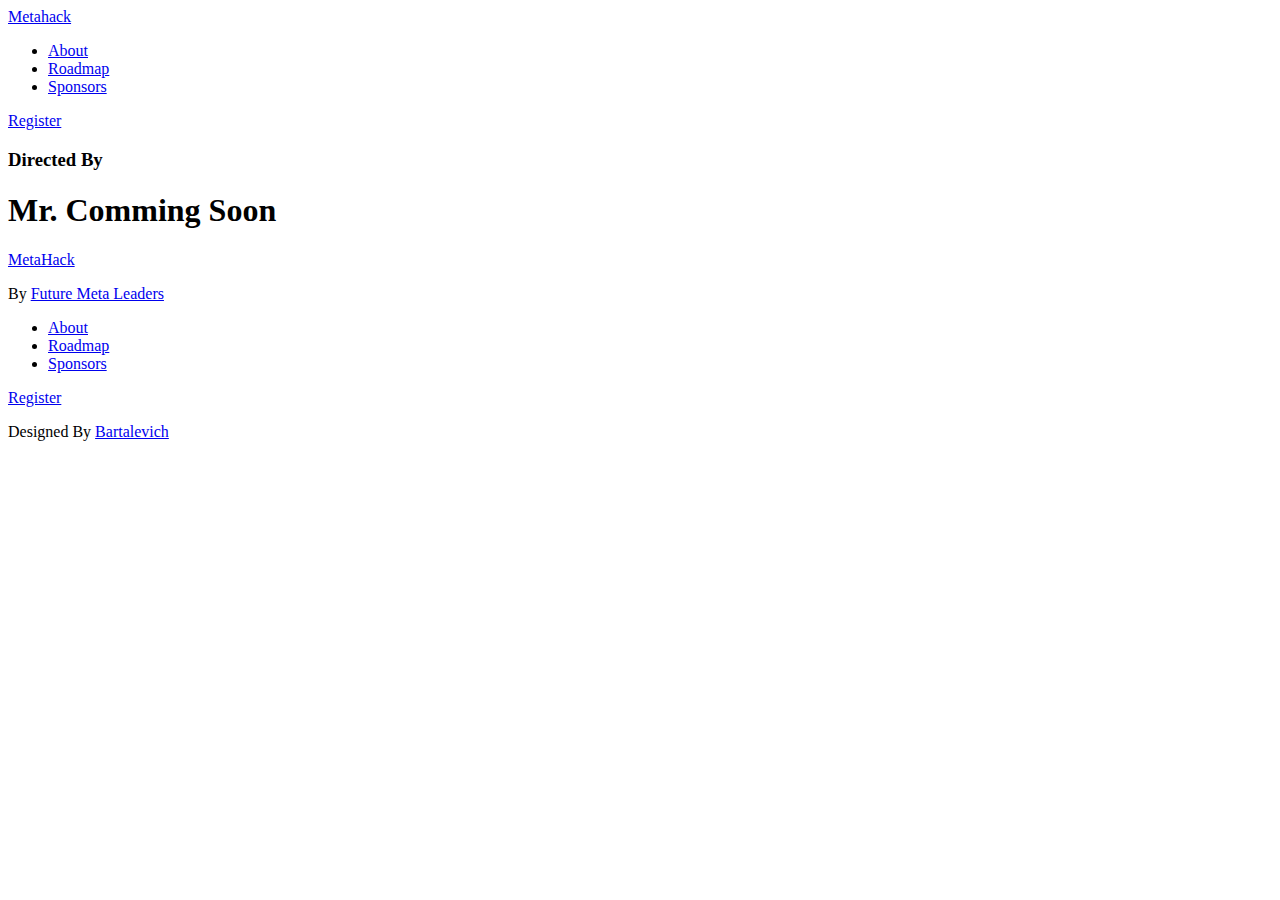
==== register.html @ 576b527c "Add files via upload" ====
<!DOCTYPE html>
<html lang="en">
<head>
    <meta charset="UTF-8">
    <meta http-equiv="X-UA-Compatible" content="IE=edge">
    <meta name="viewport" content="width=device-width, initial-scale=1.0">
    <title>MetaHack</title>
 
    <link href='https://unpkg.com/boxicons@2.1.2/css/boxicons.min.css' rel='stylesheet'>
    <link rel="stylesheet" href="https://cdn.jsdelivr.net/npm/swiper/swiper-bundle.min.css"/>
    <link rel="stylesheet" href="css/main.css">
</head>
<body>
   
    <div class="body_image">
    </div>
    
    <header class="header" id="header">
        <nav class="nav container">
            <a href="index.html" class="logo">Metahack</a>
            
            <div class="nav_menu">
                
                <ul class="nav_list">
                    <li>
                        <a href="index.html" class="nav_link">About</a>
                    </li>
                    <li>
                        <a href="roadmap.html" class="nav_link">Roadmap</a>
                    </li>
                    <li>
                        <a href="#" class="nav_link">Sponsors</a>
                    </li>
                </ul>

                <a href="register.html" class="nav_register">Register</a>
            </div>

            <div class="nav_toggle">
                <div class="bar"></div>
                <div class="bar"></div>
                <div class="bar"></div>
            </div>
            
        </nav>
    </header>
    
    <main>
    
        <section class="section coming">
            <div class="container">
                <h3 class="comming_subtitle">Directed By</h3>
                <h1 class="h1 comming_title">Mr. Comming Soon</h1>
            </div>
        </section>
   
    </main>

    <footer class="footer section">
        <div class="container footer_container grid">
          <div class="footer_card">
              <a href="index.html" class="logo">MetaHack</a>
              <p class="copyright">By <a href="#" class="copyright_link">Future Meta Leaders</a></p>
          </div>

          <div class="footer_card bottom">
              <div class="footer_wrapper">
                  <ul class="footer_list">
                      <li>
                          <a href="index.html" class="footer_link">About</a>
                      </li>
  
                      <li>
                          <a href="roadmap.html" class="footer_link">Roadmap</a>
                      </li>
  
                      <li>
                          <a href="sponsors.html" class="footer_link">Sponsors</a>
                      </li>
                  </ul>
                  <a href="register.html" class="footer_link last">Register</a>
              </div>
              <p class="copyright">Designed By <a href="#" class="copyright_link">Bartalevich</a></p>
          </div>
        </div>
     </footer>
      <script src="https://code.jquery.com/jquery-3.6.1.js" integrity="sha256-3zlB5s2uwoUzrXK3BT7AX3FyvojsraNFxCc2vC/7pNI=" crossorigin="anonymous"></script>
    <script src="https://cdn.jsdelivr.net/npm/swiper/swiper-bundle.min.js"></script>
    <script src="js/scrollreveal.min.js"></script>
    <script src="js/script.js"></script>
</body>
</html>
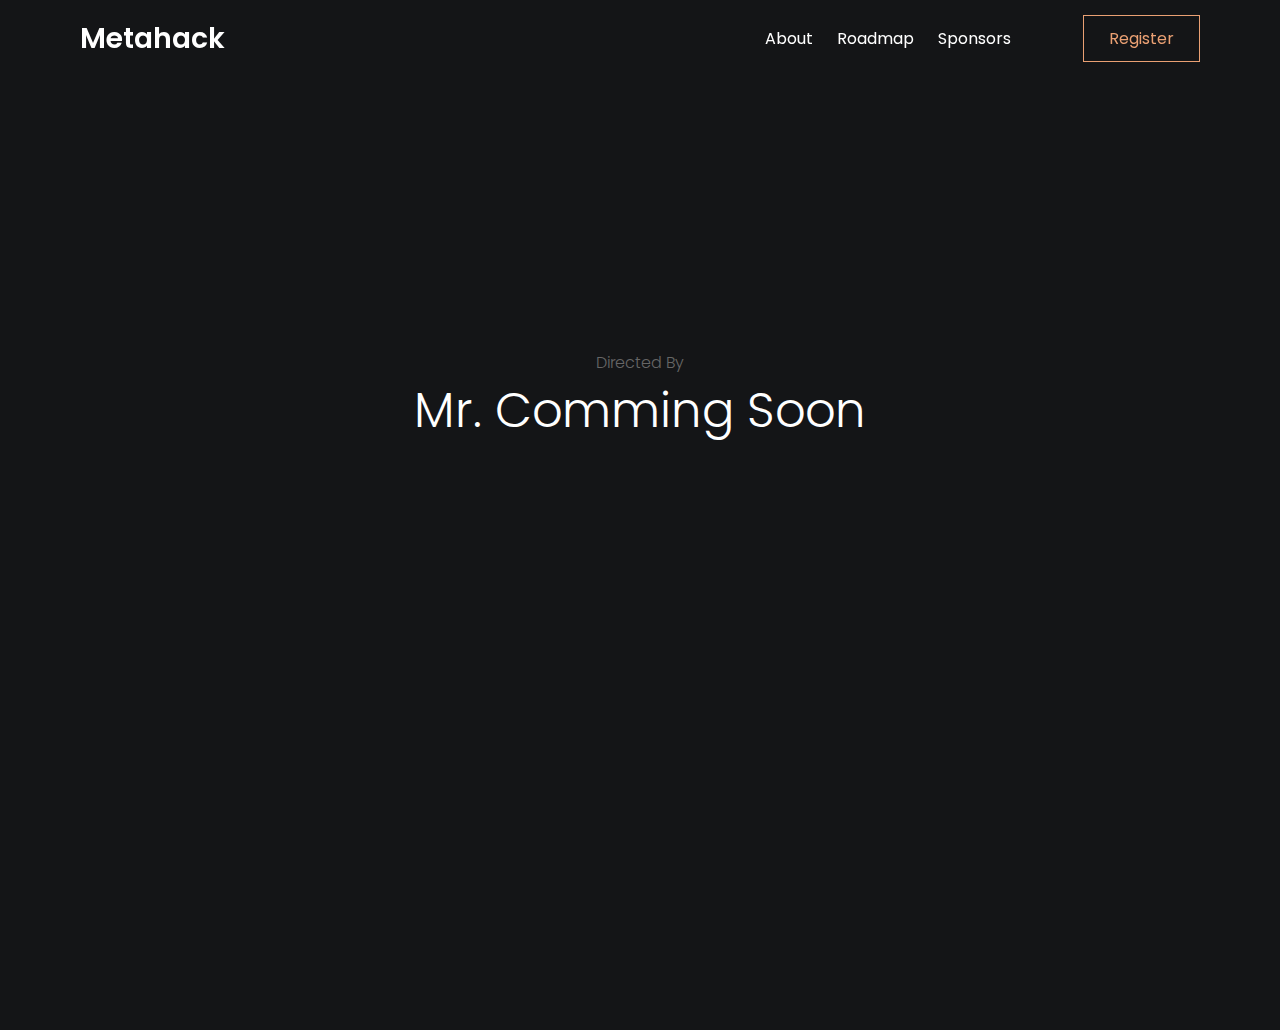
==== commit 750b3e98: "Update register.html" ====
--- a/register.html
+++ b/register.html
@@ -56,37 +56,9 @@
    
     </main>
 
-    <footer class="footer section">
-        <div class="container footer_container grid">
-          <div class="footer_card">
-              <a href="index.html" class="logo">MetaHack</a>
-              <p class="copyright">By <a href="#" class="copyright_link">Future Meta Leaders</a></p>
-          </div>
-
-          <div class="footer_card bottom">
-              <div class="footer_wrapper">
-                  <ul class="footer_list">
-                      <li>
-                          <a href="index.html" class="footer_link">About</a>
-                      </li>
-  
-                      <li>
-                          <a href="roadmap.html" class="footer_link">Roadmap</a>
-                      </li>
-  
-                      <li>
-                          <a href="sponsors.html" class="footer_link">Sponsors</a>
-                      </li>
-                  </ul>
-                  <a href="register.html" class="footer_link last">Register</a>
-              </div>
-              <p class="copyright">Designed By <a href="#" class="copyright_link">Bartalevich</a></p>
-          </div>
-        </div>
-     </footer>
-      <script src="https://code.jquery.com/jquery-3.6.1.js" integrity="sha256-3zlB5s2uwoUzrXK3BT7AX3FyvojsraNFxCc2vC/7pNI=" crossorigin="anonymous"></script>
+    <script src="https://code.jquery.com/jquery-3.6.1.js" integrity="sha256-3zlB5s2uwoUzrXK3BT7AX3FyvojsraNFxCc2vC/7pNI=" crossorigin="anonymous"></script>
     <script src="https://cdn.jsdelivr.net/npm/swiper/swiper-bundle.min.js"></script>
     <script src="js/scrollreveal.min.js"></script>
     <script src="js/script.js"></script>
 </body>
-</html>+</html>
--- a/css/main.css
+++ b/css/main.css
@@ -0,0 +1,788 @@
+/* @import url('https://fonts.googleapis.com/css2?family=Roboto:wght@100;300;400;500;700;900&display=swap'); */
+@import url('https://fonts.googleapis.com/css2?family=Poppins:wght@100;200;300;400;500;600;700;800;900&display=swap');
+
+:root{
+
+    --header-height: 3rem;
+    --section-padding: 70px;
+    /**
+     * colors
+     */
+
+    --first-color: #FF453A;
+    --second-color: #EAA073;
+    --jelly: #D95E58;
+    --pink: #FC7984;
+    --title-color: #FFF;
+    --body-color: #141517;
+    --extra-black: #121216;
+    --light-gray: hsl(0, 0%, 80%);
+    --yellow: #FFC90A;
+    --text-color: #666;
+    --silver: #D1D1D6;
+    --fawn: #EAA073; 
+    
+    /*===== font and typographie =====*/
+
+    --body-font: 'Poppins', sans-serif;
+    --big-font-size: 3.68rem;
+    --h1-font-size: 1.770625rem;
+    --h2-font-size: 1.25rem;
+    --normal-font-size: .95rem;
+    --small-font-size: .85rem;
+    --smaller-font-size: .75rem;
+
+    /*===== font Weight =====*/
+     --f-w-200: 200;
+     --f-w-300: 300;
+     --f-w-400: 400;
+     --f-w-500: 500;
+     --f-w-600: 600;
+     --f-w-700: 700;
+     --f-w-800: 800;
+     --f-w-900: 900;
+
+    /*===== Margenes =====*/
+
+    --mb-2: 1rem;
+    --mb-4: 2rem;
+    --mb-5: 2.5rem;
+    --mb-6: 3rem;
+
+    /*===== z index =====*/
+
+    --z-back: -10;
+    --z-fixed: 100;
+
+    /**
+     * transition
+     */
+  
+     --transition-1: 0.45s ease;
+     --transition-2: 0.5s ease;
+}
+
+*,
+*::before,
+*::after{
+   margin: 0;
+   padding: 0;
+   box-sizing: border-box;
+}
+
+img{
+    height: auto;
+}
+
+a{
+    text-decoration: none;
+    color: inherit;
+}
+
+li{
+    list-style: none;
+}
+
+a,
+img,
+span,
+button,
+input{
+    display: block;
+}
+
+input{
+    width: 100%;
+}
+
+button,
+input{
+    border: none;
+    outline: none;
+    background: none;
+}
+
+i{
+    cursor: pointer;
+}
+html{
+    scroll-behavior: smooth;
+    /* height: 100%;
+    background: radial-gradient(ellipse at bottom, #1b2735 0%, #090a0f 100%);
+    overflow: hidden; */
+}
+
+body{
+    background-color: var(--body-color);
+    color: var(--title-color);
+    font-family: var(--body-font);
+}
+:focus-visible { outline-offset: 4px; }
+
+::-webkit-scrollbar { width: 10px; }
+
+::-webkit-scrollbar-track { background-color: hsl(0, 0%, 98%); }
+
+::-webkit-scrollbar-thumb { background-color: var(--body-color); }
+
+/*========= REUSED ==========*/
+
+.container{
+    padding-inline: 15px;
+}
+
+.section{
+    padding-block: 3rem 2rem;
+}
+
+.img-cover{
+    width: 100%;
+    height: 100%;
+    object-fit: cover;
+}
+
+.img-holder{
+    aspect-ratio: var(--width) / var(--height);
+    overflow: hidden;
+    background-color: var(--light-gray);
+}
+.grid{
+    display: grid;
+}
+
+.section_subtitle
+{
+  font-size: var(--normal-font-size);
+  color: var(--jelly);
+  text-transform: uppercase;
+  font-weight: var(--f-w-500);
+  margin-block-end: 8px;
+}
+
+.section_title
+{
+  font-size: var(--h1-font-size);
+  color: var(--title-color);
+  font-weight: var(--f-w-300);
+  text-transform: capitalize;
+  margin-block-end: 15px;
+}
+
+.section_text{
+    color: var(--text-color);
+    font-size: var(--normal-font-size);
+    font-weight: var(--f-w-300);
+    margin-block-end: 15px;
+}
+.vc_roud .section_title{
+    --h1-font-size: 1.9rem;
+}
+/*========== HEADER ============*/
+
+.header{
+    position: fixed;
+    top: 0;
+    left: 0;
+    transition: var(--transition-1);
+    z-index: var(--z-fixed);
+    width: 100%;
+    padding-block: 15px;
+}
+
+.header.scroll-header{
+    background-color: var(--title-color);
+    box-shadow: 0 0 4px rgba(14, 55, 63, 0.15);
+}
+.header.scroll-header .nav{
+    color: var(--body-color);
+}
+
+.header.scroll-header .nav .nav_register{
+    color: var(--second-color);
+}
+
+.header.scroll-header .nav_toggle .bar{
+    background-color: var(--body-color);
+    box-shadow: none;
+}
+.logo{
+    font-size: var(--h1-font-size);
+    font-weight: var(--f-w-600);
+    color: var(--title-color);
+}
+.nav{
+    display: flex;
+    justify-content: space-between;
+    align-items: center;
+}
+
+@media screen and (max-width: 767px) {
+    .nav_menu{
+        background-color: rgba(0, 0, 0, 0.8);
+        position: fixed;
+        top: 0;
+        left: 0;
+        width: 100%;
+        height: 100%;
+        display: flex;
+        flex-direction: column;
+        justify-content: center;
+        row-gap: 4.5rem;
+        align-items: center;
+        text-align: center;
+        opacity: 0;
+        visibility: hidden;
+        transition: all 0.3s ease-in-out;
+    }
+}
+
+.nav_list{
+    display: flex;
+    flex-direction: column;
+    align-items: center;
+}
+
+.nav_link{
+    padding: 10px 0;
+    position: relative;
+    font-weight: 400;
+    color: var(--title-color);
+    transition: all 0.2s ease-in-out;
+}
+
+.nav_link::after{
+    content: '';
+    position: absolute;
+    transition: var(--transition-1);
+    bottom: 0px;
+    left: 0;
+    width: 0;
+    height: 1.2px;
+    background-color: var(--title-color);
+}
+
+.nav_link:hover::after{
+   width: 100%;
+}
+
+.nav_register{
+    position: relative;
+    padding: 10px 25px;
+    font-weight: 400;
+    color: var(--second-color);
+    border: 1px solid var(--second-color);
+}
+.nav_toggle{
+    display: block;
+    cursor: pointer;
+}
+
+.nav_toggle .bar {
+    width: 30px;
+    height: 2px;
+    margin: 7px auto;
+    background-color: var(--title-color);
+    transition: all 0.3s ease-in-out;
+  }
+  /*  */
+  
+  .nav_menu.active {
+    opacity: 1;
+    visibility: visible;
+  }
+  .nav_menu.active  ~ .nav_list {
+    top: 70px;
+  }
+
+  .nav_menu.active + .nav_toggle .bar {
+    background-color: red;
+  }
+  .nav_menu.active + .nav_toggle .bar:nth-child(2) {
+    transform: translateX(50px);
+    opacity: 0;
+  }
+  .nav_menu.active + .nav_toggle .bar:nth-child(1) {
+    transform: translateY(10px) rotate(45deg);
+  }
+  .nav_menu.active + .nav_toggle .bar:nth-child(3) {
+    transform: translateY(-8px) rotate(-45deg);
+  }
+
+
+/*============== COMMING ===========*/
+  
+.coming{
+    height: 70vh;
+    position: relative;
+    top: 30%;
+    left: 30%;
+    text-align: center;
+    transform: translate(-30%,30%);
+}
+
+.comming_subtitle{
+    font-size: 1rem;
+    color: var(--text-color);
+    font-weight: var(--f-w-300);
+}
+
+.comming_title{
+    font-size: 3rem;
+    color: var(--title-color);
+    font-weight: var(--f-w-300);
+}
+
+/* Agenda */
+.agenda{
+    padding-block-start: calc(var(--section-padding) + 7rem);
+    position: relative;
+    height: 85vh;
+  }
+
+  
+  .agenda_wrapper{
+    display: flex;
+    justify-content: space-between;
+    margin-right: 5rem;
+  }
+
+
+
+  .agenda_container{
+    display: grid;
+    row-gap: 2.5rem;
+    position: relative;
+  }
+
+  .agenda_list{
+    display: grid;
+    align-items: flex-start;
+    row-gap: 1.5rem;
+    margin-block-start: 30px;
+  }
+  
+  .agenda_item{
+    position: relative;
+    min-height: 10px;
+    position: relative;
+    padding: 0;
+  }
+  .navigation{
+    display: flex;
+    align-items: center;
+    column-gap: .5rem;
+}
+.navigation i{
+    width: 3rem;
+    height: 3rem;
+    line-height: 3rem;
+    font-size: 22px;
+    border-radius: .3rem;
+    text-align: center;
+    border: 1px solid var(--text-color);
+
+}
+  .swiper-progress-bar {
+    position: relative;
+    top: 6rem;
+    width: 100%;
+    display: block;
+    z-index: 1;
+    height: 1px;
+  }
+  .swiper-progress-bar .slide_progress-bar {
+    position: absolute;
+    height: 1.5px;
+    background: var(--extra-black);
+    width: auto;
+    clear: both;
+    opacity: 0;
+    bottom: 45px;
+    left: 0;
+    right: 0;
+  }
+  .swiper-progress-bar .slide_progress-bar:after {
+    position: absolute;
+    top: 0;
+    left: 0;
+    background: var(--second-color);
+    height: 100%;
+    width: 0;
+    content: "";
+    transition: 0.1s width linear;
+  }
+  .swiper-progress-bar.active .slide_progress-bar {
+    opacity: 1;
+  }
+  .swiper-progress-bar.animate .slide_progress-bar:after {
+    transition: width linear;
+    transition-delay: unset;
+    width: 100%;
+    transition-duration: 23s;
+  }
+  /* .agenda_item::after{
+    content: "";
+    position: absolute;
+    top: 0;
+    left: 25px;
+    width: 94%;
+    height: 1px;
+    background-color: var(--text-color);
+  } */
+  /* .agenda_item::before{
+    content: "";
+    position: absolute;
+    top: 0px;
+    left: -33px;
+    width: 20px;
+    height: 20px;
+    border: 1px solid var(--text-color);
+    background: var(--body-color);
+    border-radius: 50%;
+    z-index: 100;
+  } */
+  .agend_title{
+    font-weight: var(--f-w-300);
+    color: var(--title-color);
+    font-size: var(--normal-font-size);
+    text-transform: uppercase;
+    margin-block-end: 10px;
+  }
+  
+  .agend_text{
+    color: var(--text-color);
+    font-size: var(--small-font-size);
+    padding-inline:0 4rem;
+    font-weight: var(--f-w-300);
+  }
+ /*========== FOOTER ============*/
+    
+ .footer{
+    position: relative;
+    bottom: 0vh;
+    left: 0;
+    right: 0;
+
+ }
+      .footer_container{
+        row-gap: 3.5rem;
+      }
+    
+      .footer_card .logo{
+        font-size: var(--h1-font-size);
+        font-weight: var(--f-w-500);
+        margin-block-end: 10px;
+      }
+    
+      .footer_list{
+        display: flex;
+        align-items: center;
+        column-gap: 1rem;
+      }
+    
+      .footer_wrapper{
+        display: flex;
+        column-gap: 2rem;
+        margin-bottom: 10px;
+      }
+    
+      .footer_link{
+        font-weight: var(--f-w-200);
+      }
+      .copyright{
+        color: var(--text-color);
+        font-size: var(--normal-font-size);
+        font-weight: var(--f-w-300);
+      }
+    
+    
+      .copyright_link{
+        display: inline-block;
+        text-decoration: underline;
+      }
+    
+  
+@media screen and (max-width: 560px) {
+     :root{
+       --big-font-size: 2.6rem;
+     }
+  }
+
+
+  @media screen and (min-width: 560px) {
+    :root{
+        --big-font-size: 3rem;
+      }
+    .container{
+        max-width: 520px;
+        margin-inline: auto;
+        width: 100%;
+    }
+    
+    .home_title{
+        text-align: left;
+        line-height: 1;
+    }
+
+    .home_content{
+        margin-inline-end: 50px;
+    }
+
+    .prize_circle .span{
+        justify-content: center;
+        width: 10rem;
+        height: 10rem;
+        line-height: 10.5rem;
+    }
+
+    .agenda .container{
+        max-width: initial;
+    }
+
+    .agenda{
+        margin-left: 7rem;
+    }
+  }
+
+  @media screen and (min-width: 768px){
+
+    :root{
+        --big-font-size: 4.8rem;
+      }
+
+      .section{
+        padding-block: 7rem;
+      }
+    .container{
+        max-width: 720px;
+        margin-inline: auto;
+        width: 100%;
+    }
+
+    .coming{
+        height: 90vh;
+    }
+    .header.scroll-header .nav_link,
+    .header.scroll-header .nav_register{
+        color: var(--body-color);
+        font-weight: var(--f-w-400);
+    }
+    .nav_toggle{
+        display: none;
+    }
+
+    .nav_menu{
+        display: flex;
+        align-items: center;
+        column-gap: 4.5rem;
+    }
+    .nav_list{
+      flex-direction: row;
+      column-gap: 1.5rem;
+    }
+
+    .home{
+        padding-block-start: calc(var(--section-padding) + 5rem);
+        padding-block-end: 0px;
+    }
+
+    .about .section_title{
+        font-size: 3rem;
+    }
+    .swiper-progress-bar{
+        top: 5.9rem;
+    }
+    .about_container,
+    .attendance_container,
+    .awards_container,
+    .agenda_list,
+    .footer_container,
+    .weighted_container,
+    .wild_container{
+        grid-template-columns: repeat(2, 1fr);
+        column-gap: 2rem;
+    }
+    
+    .wild .section_title{
+        max-width: 10ch;
+        --h1-font-size: 3.5rem;
+    }
+    .footer_container,
+    .attendance_container{
+        align-items: center;
+    }
+    .testimonial_card.swiper-slide{
+       min-width: 500px;
+       padding-inline: 4rem;
+       padding-block: 4rem;
+    }
+
+    .attendance_title{
+       font-size: 2.5rem;
+       margin-block-end: 25px;
+    }
+
+    .agenda_item:nth-child(1):before,
+    .agenda_item:nth-child(2):before{
+    content: "";
+    position: absolute;
+    top: -30px;
+    left: 0px;
+    width: 20px;
+    height: 20px;
+    border: 1px solid var(--text-color);
+    background: var(--body-color);
+    border-radius: 50%;
+    z-index: 100;
+    }
+    .agenda{
+        padding-block-start: calc(var(--section-padding) + 10rem);
+        margin-left: 4rem;
+    }
+    .agenda .section_title{
+        --h1-font-size: 2rem;
+      }
+      .agenda_wrapper{
+        margin-block-end: 0px;
+      }
+    .footer{
+        bottom: 0;
+    }
+    .footer_card .logo{
+        margin-block-end: 0px;
+    }
+
+    .footer.section{
+       padding-block: 2rem 1rem;
+    }
+  }
+
+  @media screen and (min-width: 992px){
+    body{
+        overflow: hidden;
+    }
+    
+    :root{
+        --big-font-size: 5.8rem;
+      }
+
+     .container{
+        max-width: 960px;
+     }
+     .home_content{
+        margin-inline-end: 100px;
+    }
+
+    .coming{
+        height: 88vh;
+    }
+     .about_container,
+     .weighted_container{
+        grid-template-columns: repeat(3, 1fr);
+     }
+     .about .section_title{
+        font-size: 4rem;
+    }
+     .round_container{
+        grid-template-columns: repeat(2, 1fr);
+        column-gap: 10rem;
+     }
+
+     .round_container .bottom{
+        margin-top: 2rem;
+     }
+
+     .prize_container{
+        grid-template-columns: repeat(3, 1fr);
+        column-gap: 8rem;
+     }
+
+     .prize_title{
+        --h2-font-size: 1.5rem;
+     }
+
+     .prize_circle .span{
+        width: 12rem;
+        height: 12rem;
+        line-height: 12.5rem;
+    }
+
+     .attendance_container,
+     .awards_container
+     {
+        column-gap: 10rem;
+     }
+     .attendance_content .section_title{
+        font-size: 3rem;
+    }
+
+    .agenda_list{
+        grid-template-columns: repeat(4, 1fr);
+    }
+
+    .agenda{
+        margin-left: 2rem;
+    }
+    .agenda_item::before{
+    content: "";
+    position: absolute;
+    top: -30px;
+    left: 0px;
+    width: 20px;
+    height: 20px;
+    border: 1px solid var(--text-color);
+    background: var(--body-color);
+    border-radius: 50%;
+    z-index: 100;
+    }
+
+    .agend_card .section_title{
+        --h1-font-size: 3rem;
+        margin-block-end: 50px;
+    }
+
+    .swiper-progress-bar{
+        top: 6rem;
+    }
+
+    .award_title{
+        --h2-font-size: 2rem;
+    }
+    .footer_container {
+        display: flex;
+        justify-content: space-between;
+        align-items: center;
+    }
+  }
+
+  @media screen and (min-width: 1200px){
+    :root{
+        --big-font-size: 6.9rem;
+      }
+    .container{
+        max-width: 1150px;
+    }
+
+    .home{
+        padding-block-start: 15rem;
+        padding-block-end: 2rem;
+    }
+
+    .home_content{
+        margin-inline-end: 210px;
+    }
+    .prize_container{
+        column-gap: 15rem;
+    }
+    .agenda{
+        padding-block-start: calc(var(--section-padding) + 15rem);
+        margin-left: 17rem;
+    }
+    .agenda .section_title{
+        --h1-font-size: 3.5rem;
+      }
+    .round_item .section_title,
+    .testimonials .section_title{
+        --h1-font-size: 4.25rem;
+    }
+  }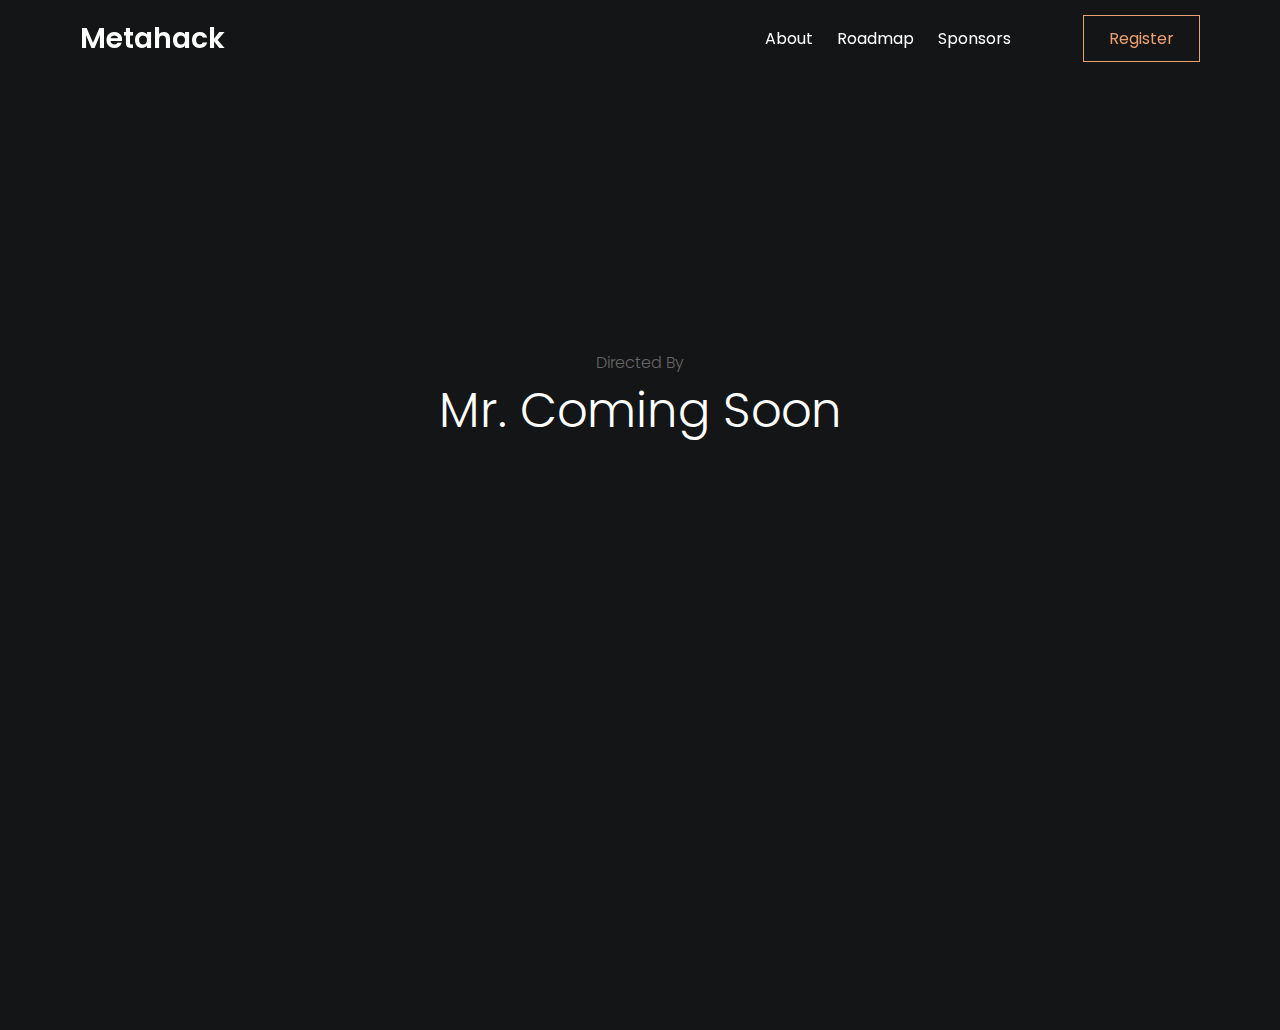
==== commit 11e0ae29: "Update register.html" ====
--- a/register.html
+++ b/register.html
@@ -26,7 +26,7 @@
                         <a href="index.html" class="nav_link">About</a>
                     </li>
                     <li>
-                        <a href="roadmap.html" class="nav_link">Roadmap</a>
+                        <a href="roadmap.html" class="nav_link active">Roadmap</a>
                     </li>
                     <li>
                         <a href="#" class="nav_link">Sponsors</a>
@@ -50,7 +50,7 @@
         <section class="section coming">
             <div class="container">
                 <h3 class="comming_subtitle">Directed By</h3>
-                <h1 class="h1 comming_title">Mr. Comming Soon</h1>
+                <h1 class="h1 comming_title">Mr. Coming Soon</h1>
             </div>
         </section>
    
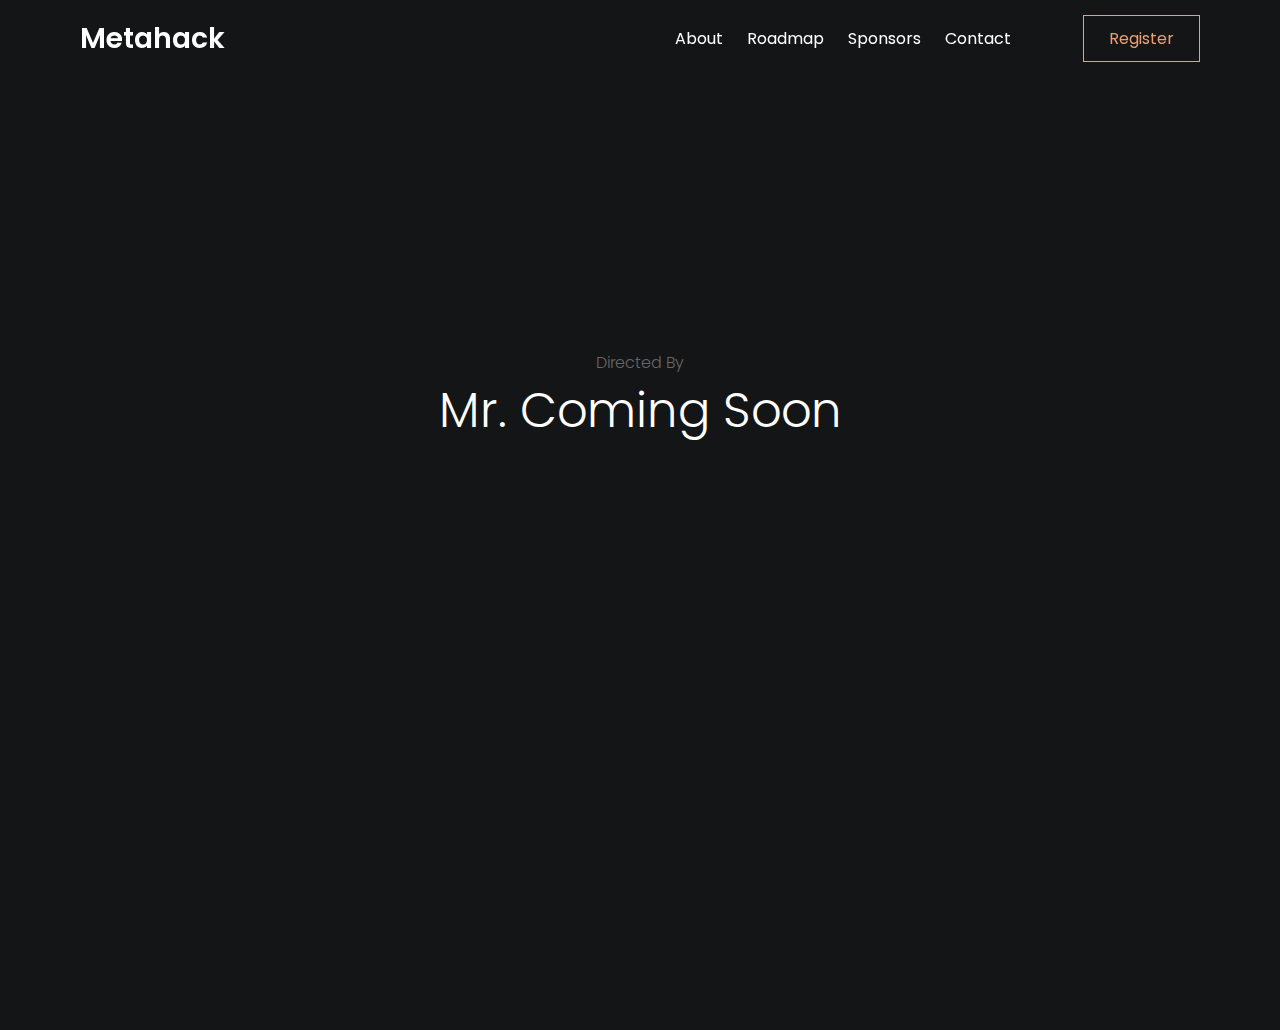
==== commit a57653dd: "Update register.html" ====
--- a/register.html
+++ b/register.html
@@ -26,10 +26,13 @@
                         <a href="index.html" class="nav_link">About</a>
                     </li>
                     <li>
-                        <a href="roadmap.html" class="nav_link active">Roadmap</a>
+                        <a href="roadmap.html" class="nav_link">Roadmap</a>
                     </li>
                     <li>
-                        <a href="#" class="nav_link">Sponsors</a>
+                        <a href="sponsors.html" class="nav_link">Sponsors</a>
+                    </li>
+                    <li>
+                        <a href="contact.html" class="nav_link">Contact</a>
                     </li>
                 </ul>
 
